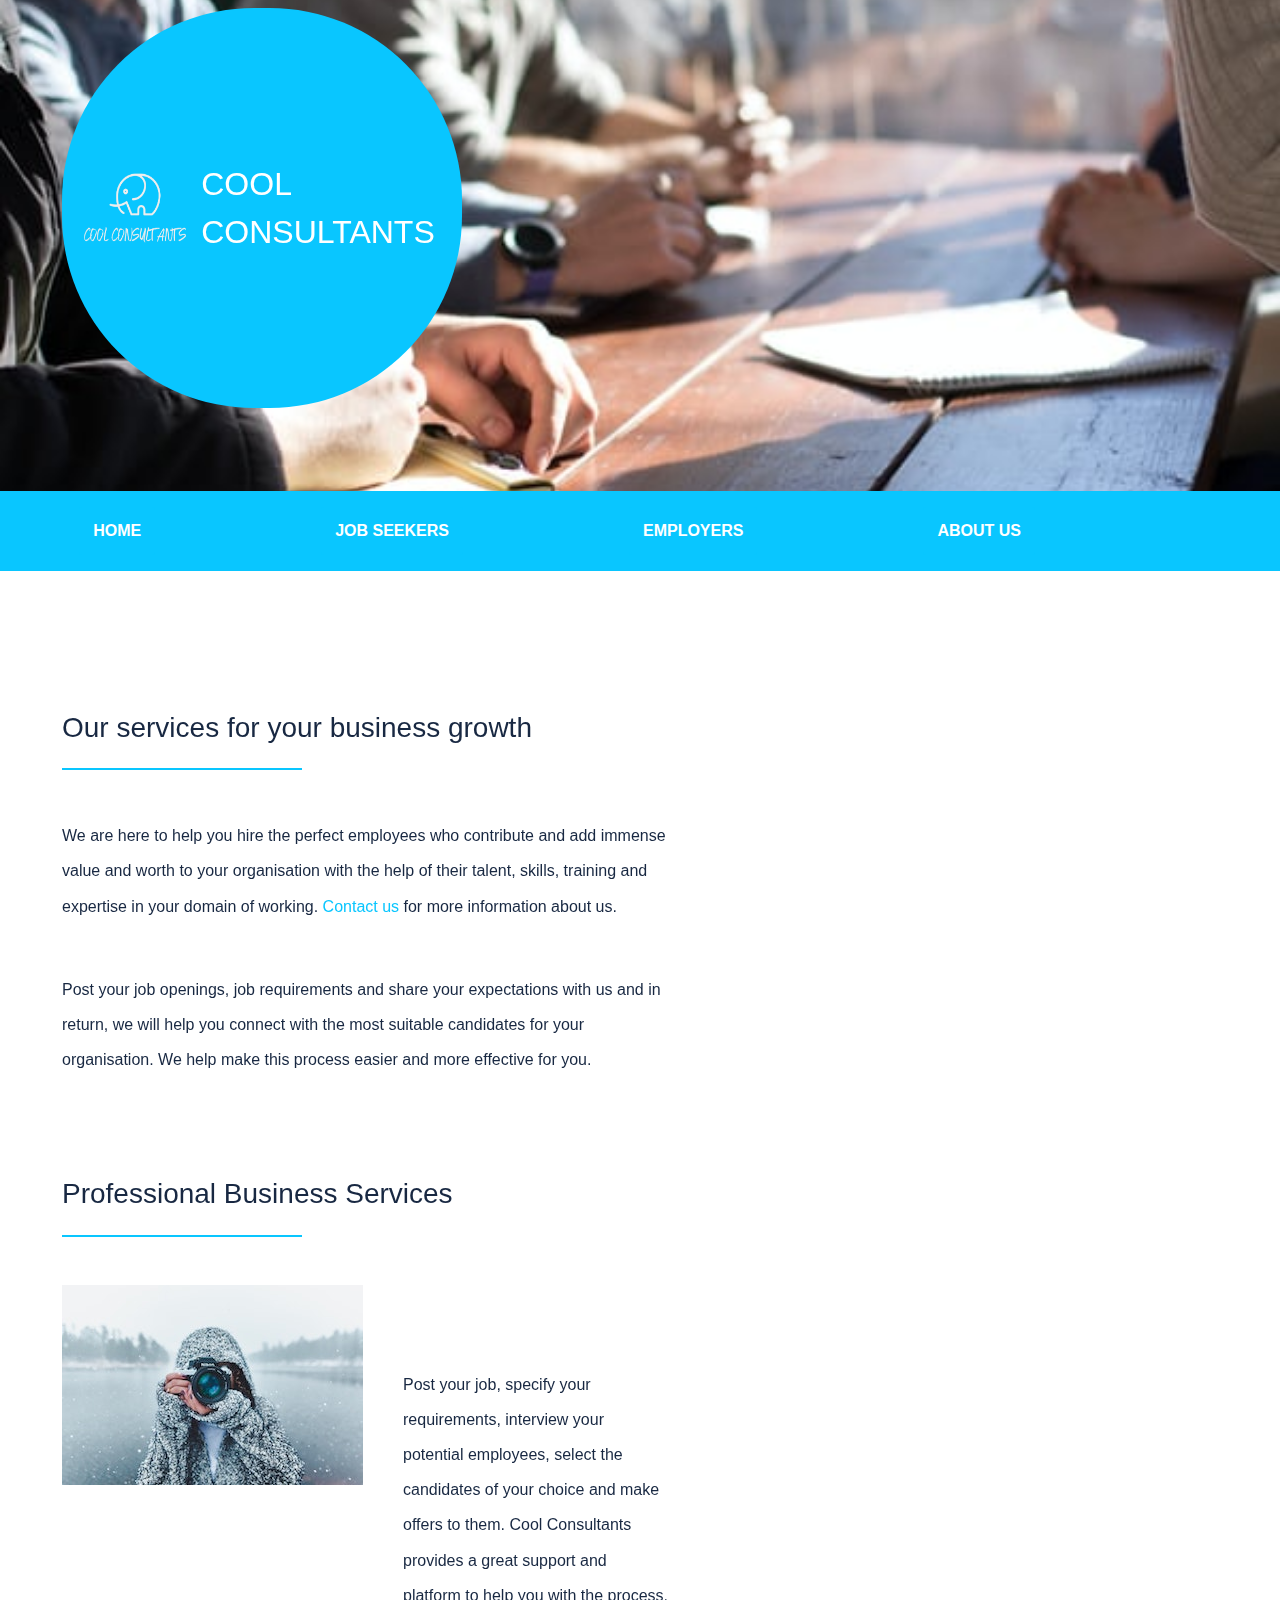
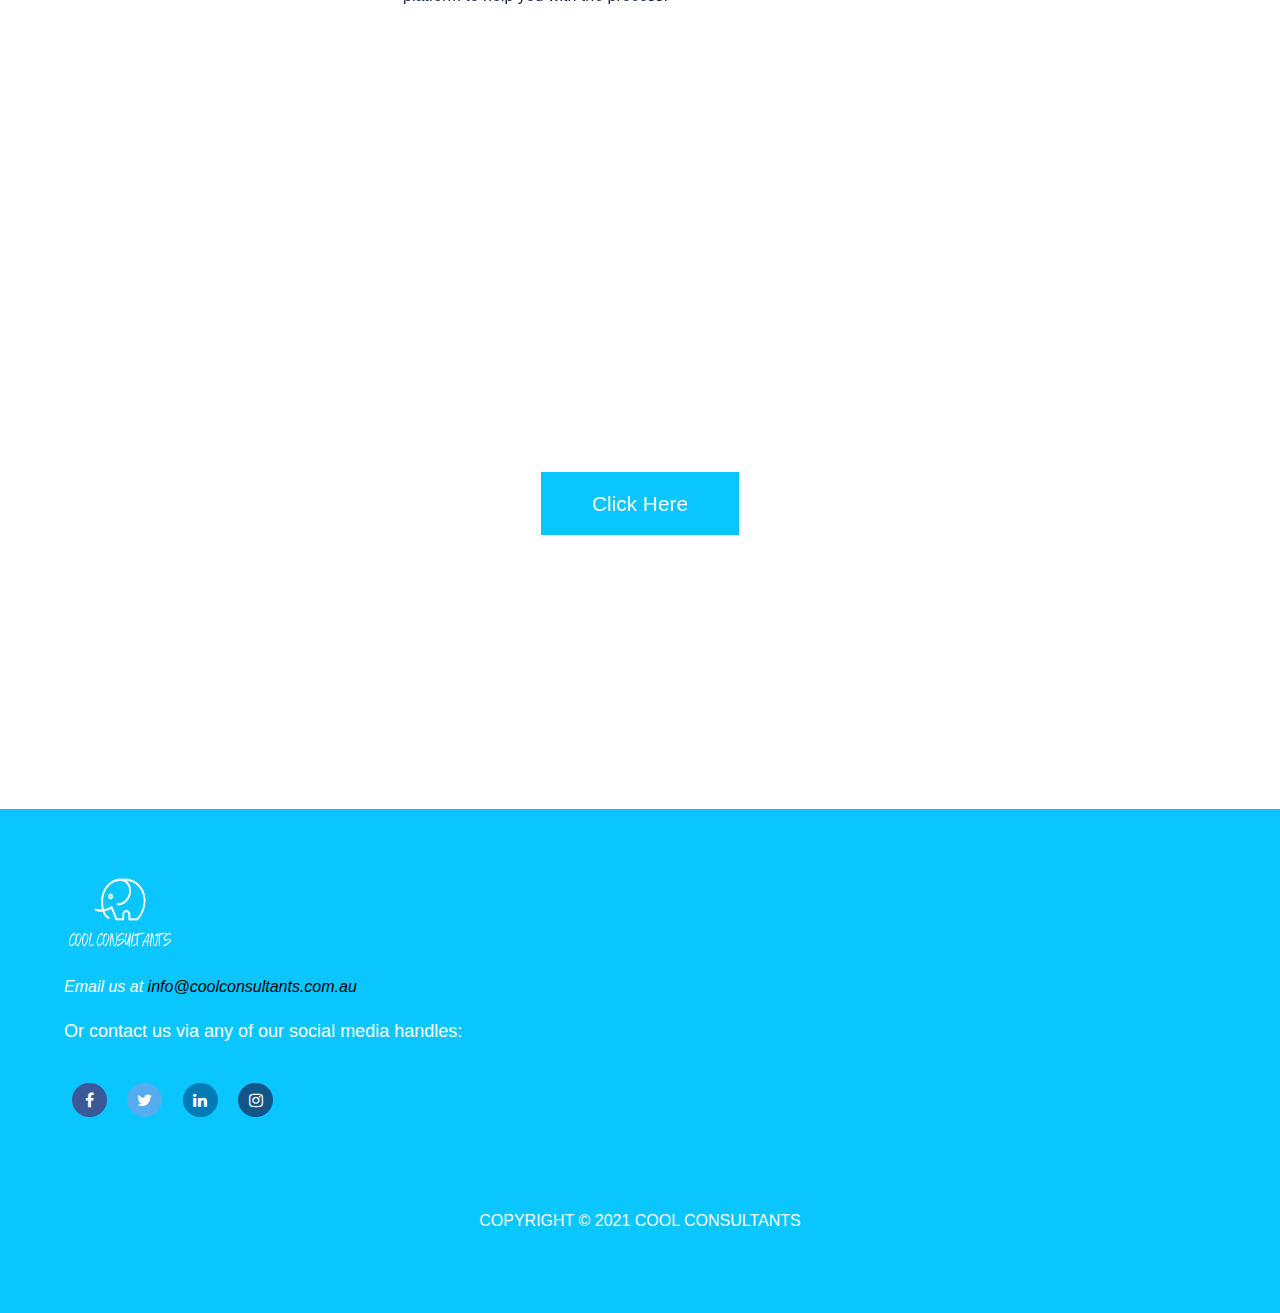
==== employers.html @ 268cb94e "first commit" ====
<!DOCTYPE html>
<html lang="en">

<head>
    <meta charset="UTF-8">
    <meta name="viewport" content="width=device-width, initial-scale=1.0">
    <meta http-equiv="X-UA-Compatible" content="ie=edge">
    <title>Cool Consultants</title>
    <link href="https://fonts.googleapis.com/css?family=Open+Sans:300,400,600" rel="stylesheet" /> <!-- https://fonts.google.com/ -->    
    <link href="css/bootstrap.min.css" rel="stylesheet" /> <!-- https://getbootstrap.com/ -->
    <link href="fontawesome/css/all.min.css" rel="stylesheet" /> <!-- https://fontawesome.com/ -->
    <link href="css/coolconsultants.css" rel="stylesheet" />
    <link rel="shortcut icon" href="assets/img/cool.png" type="image/x-icon">
    <link rel="stylesheet" href="https://cdnjs.cloudflare.com/ajax/libs/font-awesome/4.7.0/css/font-awesome.min.css"> 
</head>

<body>
    <div id="parallax-1" class="parallax-window" data-parallax="scroll" data-image-src="img/meeting.jpg">
        <div class="container-fluid">
            <div class="row">
                <div class="col-12">
                    <div class="tm-logo">
                        <img src="img/cool.png" class="imgg">
                        <span class="text-uppercase tm-logo-text">Cool Consultants</span>
                    </div>
                </div>
            </div>
        </div>
    </div>
    <div class="tm-nav-container-outer">
        <div class="contan">
            <div class="row">
                <div class="col-12">
                    <nav class="navbar navbar-expand-lg" id="tm-main-nav">
                        <button class="navbar-toggler toggler-example" type="button" data-toggle="collapse"
                            data-target="#navbar-nav" aria-controls="navbar-nav" aria-expanded="false"
                            aria-label="Toggle navigation">
                            <span class="dark-blue-text"><i class="fas fa-bars"></i></span>
                        </button>
                        <div class="collapse navbar-collapse tm-nav" id="navbar-nav">
                            <ul class="navbar-nav ml-auto">
                                <li class="nav-item">
                                    <a class="nav-link tm-nav-link" href="index.html"><b>Home</b></a>
                                </li>
                                <li class="nav-item">
                                    <a class="nav-link tm-nav-link" href="jobseekers.html"><b>Job Seekers</b></a>
                                </li>
                                <li class="nav-item active">
                                    <a class="nav-link tm-nav-link" href="employers.html"><b>Employers</b> <span class="sr-only">(current)</span></a>
                                </li>
                                <li class="nav-item">
                                    <a class="nav-link tm-nav-link" href="aboutus.html"><b>About Us</b></a>
                                </li>
                            </ul>
                        </div>
                    </nav>
                </div>
            </div>
        </div>
    </div>


    <div class="container-fluid mt-7">
        <div class="row mb-6">
            <div class="col-lg-7 mb-lg-0 mb-5 pr-lg-5">
                <section class="mb-10">
                    <div>
                        <h3 class="tm-title-gray mb-4">Our services for your business growth</h3>
                        <hr class="mb-5 tm-hr">
                        <p class="mb-5">We are here to help you hire the perfect employees who contribute and add immense value and worth to your organisation with the help of their talent, skills, training and expertise in your domain of working.
                            <a href="aboutus.html" class="tm-text-primary-link">Contact us</a> for
                            more information about us.
                        </p>
                        <p class="mb-5">Post your job openings, job requirements and share your expectations with us and in return, we will help you connect with the most suitable candidates for your organisation. We help make this process easier and more effective for you.</p>
                    </div>
                </section>
                <section>
                    <h3 class="tm-title-gray mb-4">Professional Business Services</h3>
                    <hr class="mb-5 tm-hr">
                    <div class="tm-services-box mb-60">
                        <img src="img/services-2.jpg" alt="Image" class="img-fluid tm-services-img">
                        <div>
                            <h4 class="tm-text-primary mb-4">Providing the right way to recruit</h4>
                            <p class="tm-strategy-text">Post your job, specify your requirements, interview your potential employees, select the candidates of your choice and make offers to them. Cool Consultants provides a great support and platform to help you with the process.</p>
                        </div>
                    </div>
                    
                </section>
            </div>
            
        </div>
    </div>


    
    <div id="parallax-3" class="parallax-window parallax-window-2" data-parallax="scroll"
        data-image-src="img/employer.jpg">
        <div class="container-fluid">
            <div class="row">
                <div class="col-12">
                    <div class="tm-overlay p-5 mx-auto text-center">
                        <p class="mb-5 text-white">We help your business grow by providing consulting services. We train and provide exposure to the job seekers in order to make them upto the industry mark so that they are able to contribute and be an essential part of your venture. To know more about us, click below.</p>
                        <a href="aboutus.html" class="btn btn-primary">Click Here</a>
                    </div>
                </div>
            </div>
        </div>
    </div><br> <br> <br> <br><br>

    


    <div class="container2">
            <address>
            <img src="img/coool.png" class="imgg"> <br> <br>
            <em>Email us at  <a href = "mailto: info@coolconsultants.com.au" class="ema">info@coolconsultants.com.au</a></em> <br> <br> 
            <h6 class="para">Or contact us via any of our social media handles: </h6> <br> 
            <a href="#" class="fa fa-facebook"></a>
            <a href="#" class="fa fa-twitter"></a>
            <a href="#" class="fa fa-linkedin"></a>
            <a href="#" class="fa fa-instagram"></a> <br> <br> <br> <br>
            <p> <center> COPYRIGHT &copy; 2021 COOL CONSULTANTS </center> </p>
            </address>
        </div>

    <script src="js/jquery-3.4.1.min.js"></script>
    <script src="js/bootstrap.min.js"></script>
    <script src="js/parallax.min.js"></script> <!-- https://pixelcog.github.io/parallax.js/ -->
    <script src="js/tooplate-script.js"></script>
    <script>
        $(document).ready(function () {
            $('#parallax-1').parallax({ imageSrc: 'img/meeting.jpg' });
            $('#parallax-3').parallax({ imageSrc: 'img/employer.jpg' });
        });
    </script>
</body>
</html>
---- css/coolconsultants.css ----
* {
    padding: 0;
    margin: 0;
    text-decoration: none;
    list-style: none;
}

nav {
    height: 80px;
    width: 100%;
    background-color: #09C6FF;
}

label.logo {
    font-size: 32px;
    font-weight: bold;
    color: white;
    padding: 0 100px;
    line-height: 80px;
}

nav ul {
    float: right;
    margin-right: 40px;
}

nav li {
    display: inline-block;
    margin: 0 8px;
    line-height: 80px;
}

nav a {
    color: white;
    font-size: 17px;
    text-transform: uppercase;
    border: 1px solid transparent;
    padding: 7px 10px;
    border-radius: 3px;
}

a.active,a:hover {
    border-bottom: 1px solid white;
    transition: .8s;
}

nav #icon {
    color: white;
    font-size: 30px;
    line-height: 80px;
    float: right;
    margin-right: 40px;
    cursor: pointer;
    display: none;	
}

@media (max-width: 1048px) {
    label.logo {
       font-size: 32px;
       padding-left: 60px;
    }
    nav ul {
       margin-right: 20px;
    }
    nav a {
       font-size: 17px;
    }
    .cont {
       height: 6em;
       width: 100%;
    }
    h2.c {
        display: none;
    }
}

@media (max-width: 909px) {
    nav #icon {
	display: inline-block;
    }
    nav ul {
       position: fixed-top;	
       width:100%;
       height:100vh;
       top: 0;
       left: 0;
       right: 0;
       text-align: center;
       background-color: #09C6FF;
       
    }
    nav li {
       display: block;
       margin: 40px 0;
       line-height: 30px;
    }
    nav a {
       font-size: 20px;
    }
    a.active, a:hover {
       border: none;
       color: #2f3640;
    }
    nav ul.show {
       left: 0;
    }
    
}

body {
    font-family: 'Open Sans', Arial, sans-serif;
    font-size: 18px;
    overflow-x: hidden;
}

#mu-menu .navbar-default {
    background-color: #09C6FF;
    border-radius: 0;
    border-left: none;
    border-right: none;
    margin-bottom: 0px;
}

div.cont {
    position: fixed-bottom;
}

@media (max-width: 692px)
.navbar-collapse {
    position: fixed;
    right: 0;
    top: 56px;
    background-color: white;
}

@media (max-width: 492px)
.navbar-collapse {
    position: fixed;
    right: 15px;
    top: 56px;
    background-color: white;
}

@media (max-width: 320px)
.navbar-collapse {
    position: fixed;
    right: 15px;
    top: 56px;
    background-color: white;
}

.navbar {
    position: relative;
    min-height: 30px;
    background-color: #09C6FF;
    padding-left: 0;
}

.navbar-dark .navbar-toggler {
    color: white;
    border-color: #09C6FF;
    background-color: #09C6FF;
}
.nav-item {
    padding: 0;
}
.navbar-brand{
  margin: 0;
  padding: 5px;
}

.navbar-toggler {
    position: fixed;
    right: 15px;
    top: 10px;
    background-color: #09C6FF;
    padding: 8px 14px;
    font-size: 1.4rem;
    border-radius: 0;
}

.bg-dark {
    background-color: #09C6FF!important;
}

element.style {
    height: 4em;
    width: 7em;
    float: left;
}

.navbar-default .navbar-collapse, .navbar-default .navbar-form {
    border-color: white;
}

@media (min-width: 768px)
.navbar-collapse.collapse {
    display: block !important;
    height: auto !important;
    padding-bottom: 0;
    overflow: visible !important;
}
@media (min-width: 768px)
.navbar-collapse {
    width: auto;
    border-top: 0;
    -webkit-box-shadow: none;
    box-shadow: none;
}
div {
    display: block;
}

#mu-menu .navbar-default .navbar-nav li > a {
    border-bottom: 2px solid transparent;
    padding-bottom: 25px;
    padding-top: 25px;
    margin-bottom: -1px;
    -webkit-transition: all 0.5s;
    -moz-transition: all 0.5s;
    -ms-transition: all 0.5s;
    -o-transition: all 0.5s;
    transition: all 0.5s;
}
.navbar-default .navbar-nav > li > a {
    color: white;
}

@media (min-width: 768px)
.navbar-nav > li > a {
    padding-top: 15px;
    padding-bottom: 15px;
}
.navbar-nav > li > a {
    padding-top: 10px;
    padding-bottom: 10px;
    line-height: 20px;
}
.nav > li > a {
    position: relative;
    display: block;
    padding: 10px 15px;
}
a {
    text-decoration: none;
    color: #333333;
}
a {
    color: white;
    text-decoration: none;
}
a {
    background-color: transparent;
}
* {
    -webkit-box-sizing: border-box;
    -moz-box-sizing: border-box;
    box-sizing: border-box;
}
user agent stylesheet
a:-webkit-any-link {
    color: -webkit-link;
    cursor: pointer;
    text-decoration: underline;
}



@media (min-width: 768px)
.container > .navbar-header, .container-fluid > .navbar-header, .container > .navbar-collapse, .container-fluid > .navbar-collapse {
    margin-right: 0;
    margin-left: 0;
}

#mu-menu .navbar-header .navbar-brand {
    color: white;
    font-family: "Montserrat", sans-serif;
    font-size: 26px;
    font-weight: bold;
    text-transform: uppercase;
    padding-top: 20px;
    letter-spacing: 0.5px;
}

#mu-slider .mu-slider-single .mu-slider-img {
    display: inline;
    float: left;
    width: 100%;
    height: 500px;
}

.slick-slider .slick-track, .slick-slider .slick-list {
    -webkit-transform: translate3d(0, 0, 0);
    -moz-transform: translate3d(0, 0, 0);
    -ms-transform: translate3d(0, 0, 0);
    -o-transform: translate3d(0, 0, 0);
    transform: translate3d(0, 0, 0);
}

.slick-list {
    position: relative;
    display: block;
    overflow: hidden;
    margin: 0;
    padding: 0;
}


element.style {
}
#mu-slider {
    display: inline;
    float: left;
    width: 100%;
}
.slick-slider {
    /* margin-bottom: 30px; */
}
.slick-slider {
    position: relative;
    display: block;
    -moz-box-sizing: border-box;
    box-sizing: border-box;
    -webkit-user-select: none;
    -moz-user-select: none;
    -ms-user-select: none;
    user-select: none;
    -webkit-touch-callout: none;
    -khtml-user-select: none;
    -ms-touch-action: pan-y;
    touch-action: pan-y;
    -webkit-tap-highlight-color: transparent;
}
* {
    -webkit-box-sizing: border-box;
    -moz-box-sizing: border-box;
    box-sizing: border-box;
}

section {
    display: block;
}

article, aside, details, figcaption, figure, footer, header, hgroup, main, menu, nav, section, summary {
    display: block;
}



#mu-slider .mu-slider-single .mu-slider-content h2 {
    font-size: 50px;
    line-height: 80px;
    margin-bottom: 10px;
}

.collapse:not(.show) {
    display: none;
}

@media (min-width: 768px)
.navbar-collapse {
    width: auto;
    border-top: 0;
    -webkit-box-shadow: none;
    box-shadow: none;
}

.navbar-collapse {
    -ms-flex-preferred-size: 100%;
    flex-basis: 100%;
    -ms-flex-positive: 1;
    flex-grow: 1;
    -ms-flex-align: center;
    align-items: center;
}

.navbar-default .navbar-collapse, .navbar-default .navbar-form {
    border-color: #09C6FF;
}
@media (min-width: 768px)
.container > .navbar-header, .container-fluid > .navbar-header, .container > .navbar-collapse, .container-fluid > .navbar-collapse {
    margin-right: 0;
    margin-left: 0;
}
.container > .navbar-header, .container-fluid > .navbar-header, .container > .navbar-collapse, .container-fluid > .navbar-collapse {
    margin-right: -15px;
    margin-left: -15px;
}
@media (min-width: 768px)
.navbar-collapse.collapse {
    display: block !important;
    height: auto !important;
    padding-bottom: 0;
    overflow: visible !important;
}
.collapse:not(.show) {
    display: none;
}
.navbar-default .navbar-collapse, .navbar-default .navbar-form {
    border-color: #09C6FF;
}
.collapse:not(.show) {
    display: none;
}
@media (min-width: 768px)
.navbar-collapse {
    width: auto;
    border-top: 0;
    -webkit-box-shadow: none;
    box-shadow: none;
}

.collapse {
    display: block;
}

div {
    display: block;
}
* {
    -webkit-box-sizing: border-box;
    -moz-box-sizing: border-box;
    box-sizing: border-box;
}

*, ::after, ::before {
    box-sizing: border-box;
}

div {
    display: block;
}
body {
    background-color: #ffffff;
    font-family: "Roboto", sans-serif;
    color: #333333;
    font-size: 16px;
    overflow-x: hidden;
}

@media (min-width: 768px)
.container > .navbar-header, .container-fluid > .navbar-header, .container > .navbar-collapse, .container-fluid > .navbar-collapse {
    margin-right: 0;
    margin-left: 0
}

.container3 {
    background-color: #09C6FF;
    margin-top: 2em;
    padding-top: 0;
    
}

#mu-service {
    display: inline;
    float: left;
    margin-top: -80px;
    width: 100%;
    margin-top: 8em;
    margin-bottom: 5em;
}

address {
   
    font-style: normal;
    line-height: 1.42857143;
}

#mu-slider .slick-prev, #mu-slider .slick-next {
    background-color: #09C6FF;
    color: white;
    border-radius: 2em;
}

h2 {
    font-size: 30px;
    font-weight: 700;
    line-height: 40px;
    margin: 0;
}

slick-slide {
    display: none;
    float: left;
    height: 100%;
    min-height: 1px;
}

#mu-slider .mu-slider-single {
    display: inline;
    float: left;
    width: 100%;
    position: relative;
}

#mu-slider .mu-slider-single .mu-slider-content {
    color: #fff;
    position: absolute;
    left: 0;
    right: 0;
    top: 20%;
    padding: 0 15%;
    width: 100%;
    text-align: center;
    height: 100%;
}

#mu-slider .mu-slider-single .mu-slider-img:after {
    background-color: rgba(0, 0, 0, 0.5);
    content: '';
    position: absolute;
    left: 0;
    right: 0;
    top: 0;
    bottom: 0;
}

a { 
    transition: all 0.5s ease; 
    color: #182842;
}

a.ema {
   color: black;
}

a.ema:hover {
  color: #09C6FF;
}

a:hover { text-decoration: none; }
button:focus { outline: solid; }

p {
    color: #182842;
    line-height: 2.2;
}

p.bleh {
    color: white;
}

.tm-title-gray { color: #182842; }

.para {
	font-size: 18px;
}

.container2 {
	background-color: #09C6FF;
	color: white;
	margin-left: 0;
	margin-right: 0;
	padding: 4em;
	margin-top: 5em;
}

.fa:hover {
  color: #09C6FF;
  background-color: white;
}

/* Set a specific color for each brand */

/* Facebook */
.fa-facebook {
  background: #3B5998;
  color: white;
}

/*LinkedIn*/
.fa-linkedin {
  background: #007bb5;
  color: white;
}

/*Instagram*/
.fa-instagram {
  background: #125688;
  color: white;
}

/* Twitter */
.fa-twitter {
  background: #55ACEE;
  color: white;
}

.fa {
  padding: 9px;
  font-size: 35px;
  width: 35px;
  text-align: center;
  text-decoration: none;
  border-radius: 6em;
  margin: 9px 8px;
}

.tm-hr {
    width: 240px;
    border-top: 2px solid #09C6FF;
    margin: 0;
}

.tm-hr-s { width: 140px; }
.tm-box-bordered { border: 1px solid #182842; }
.container-fluid { 
    max-width: 1500px; 
}

.contan {
    max-width: 1500px;
    background-color: #09C6FF;
}

.tm-logo {
    position: absolute;
    top: 8px;
    left: 15px;
    z-index: 1000;
    display: flex;
    border-radius: 12em;
    align-items: center;
    justify-content: center;
    background-color: #09C6FF;
    color: white;
    width: 400px;
    height: 400px;
    padding: 2em;
}

@media (max-width: 500px) {
    .tm-logo {
        left: 50%;
        margin-left: -200px;
    }
}

.tm-logo-text { font-size: 2rem;
     padding: 10px;
 }
#parallax-1 { min-height: 780px; }
#parallax-2 { min-height: 650px; }
#parallax-3 { min-height: 400px; }

.parallax-window {    
    background: transparent;
    position: relative;
}

#tm-main-nav {    
    padding: 0;
    z-index: 1000;
}


.navbar-expand-lg .navbar-nav .nav-link {
    color: white;
    border: 8px solid #09C6FF;
    text-align: center;
    padding: 6px;
    margin-right: 150px;
    text-transform: uppercase;
    font-size: 1.0rem;
    transition: all 0.5s ease;
    z-index: 290;
    background-color: #09C6FF;
}

.nav-item.active .nav-link,
.nav-item:hover .nav-link {
    color: #fff;
    border-top: 8px solid #09C6FF;
    border-bottom: 8px solid #09C6FF;
}

.navbar-dark .navbar-nav .active>.nav-link, .navbar-dark .navbar-nav .nav-link.active, .navbar-dark .navbar-nav .nav-link.show, .navbar-dark .navbar-nav .show>.nav-link {
     color: white;
     z-index: 290;
}

.navbar-dark .navbar-nav .active>.nav-link, .navbar-dark .navbar-nav .nav-link.active, .navbar-dark .navbar-nav .nav-link.show, .navbar-dark .navbar-nav .show>.nav-link {
    color: white;
    z-index: 290;
}

.tm-intro { max-width: 580px; }
h4 { font-size: 1.5rem; }
.tm-text-primary { color: white; }
.tm-text-primary-link { color: #09C6FF; }
.tm-text-primary-link:hover { color: #182842; }

.tm-strategy-box { 
    display: flex; 
    align-items: flex-start;
}

.tm-services-box {
    display: flex;
    align-items: flex-start;
}

.imgg {
    height: 5em;
    width: 7em;
    
}

.tm-strategy-img { margin-right: 30px; }
.tm-services-img { margin-right: 40px; }
.tm-strategy-text { max-width: 480px; }
.mb-6 { margin-bottom: 120px;
 margin-left: 3em;
 margin-right: 3em; 
 }
.mb-7 { margin-bottom: 140px; 
   margin-left: 2em;
   margin-right: 2em;
}
.mb-8 { margin-bottom: 80px; }
.mb-60 { margin-bottom: 60px; }
.mb-10 { margin-bottom: 100px; }
.mb-25 { margin-bottom: 250px; }
.mt-6 { margin-top: 90px; }
.mt-7 { margin-top: 140px; }
.tm-px-3 {
    padding-left: 30px;
    padding-right: 30px;
}

.tex {
    color: #9fafc9;
}

@media (min-width: 992px) {
    .pr-lg-5 { padding-right: 70px!important; }
}

.tm-text-gray { color: #182842; }
.tm-bg-gray { background-color: rgba(9, 198, 255, 0.4); }
.tm-bg-gray-dark { background-color: #EDEEEF; }
.tm-bg-white { background-color: rgba(159, 175, 201, 0.4); }
.tm-bg-black-transparent { background-color: rgba(0,0,0,0.5 ); }
.tm-box { 
    padding: 50px;
    border-radius: 5em;
 }
.tm-box-2 { padding: 50px; max-width: 400px; }
.tm-box-3 { padding: 70px 35px;}
i { color: white; }

.tm-overlay {
    max-width: 750px;
    padding: 75px 70px;
}

.parallax-window-2 {
    display: flex;
    align-items: center;
}

.btn {
    padding: 15px 50px;
    border-radius: 0;
    font-size: 1.3rem;
}

.row {
    margin-left: 2em;
    margin-right: 2em;
}

.btn-primary {
    background-color: #09C6FF;
    border-color: #09C6FF;
}

.btn-primary:hover {
    background-color: white;
    border-color: white;
    color: #09C6FF;
}

footer {
    margin-top: 70px;
    margin-bottom: 70px;
    margin-left: 0;
    margin-right: 0;
}

.tm-link-primary { color: #0099FF; }
.tm-link-primary:hover { color: #2f80d0; }
.fa-15x { font-size: 1.5em; }

.tm-social-icon {
    width: 50px;
    height: 50px;
    margin-right: 15px;
}

.tm-social-icon-2 {
    width: 40px;
    height: 40px;
    margin-right: 10px;
    color: #fff;
}

.tm-social-link i { transition: all 0.3s ease; }
.tm-social-link:hover i { color: #0099FF; }

/* Hover effect */
.tm-about-person-layout {
    margin-bottom: 0;  
    width: 100%;
    height: auto;  
    max-width: 460px;    
}

.tm-about-person {
	position: relative;
    overflow: hidden;
    max-height: 420px;     
	background: #3085a3;
	text-align: center;
	cursor: pointer;
}

.tm-about-person img {
	position: relative;
	display: block;
	min-height: 100%;
	max-width: 100%;
	opacity: 0.8;
}

.tm-about-person figcaption {
	padding: 15px;
	color: #fff;
	font-size: 1.25em;
	-webkit-backface-visibility: hidden;
	backface-visibility: hidden;
}

.tm-about-person figcaption::before,
.tm-about-person figcaption::after {
	pointer-events: none;
}

.tm-about-person figcaption,
.tm-about-person figcaption > a {
	position: absolute;
	top: 0;
	left: 0;
	width: 100%;
	height: 100%;
}

/* Anchor will cover the whole item by default */
/* For some effects it will show as a button */
.tm-about-person figcaption > a {
	z-index: 1000;
	text-indent: 200%;
	white-space: nowrap;
	font-size: 0;
	opacity: 0;
}

.tm-about-person h2 { font-weight: 300; }
.tm-about-person h2 span { font-weight: 600; }

.tm-about-person h2,
.tm-about-person p {
	margin: 0;
}

.tm-about-person p {
	letter-spacing: 1px;
    font-size: 68.5%;
    color: #fff;
}

/*---------------*/
/***** Milo *****/
/*---------------*/

figure.effect-milo { background: #2e5d5a; }

figure.effect-milo img {
	max-width: none;
	width: -webkit-calc(100% + 60px);
	width: calc(100% + 60px);
	opacity: 1;
	-webkit-transition: opacity 0.35s, -webkit-transform 0.35s;
	transition: opacity 0.35s, transform 0.35s;
	-webkit-transform: translate3d(-30px,0,0) scale(1.12);
	transform: translate3d(-30px,0,0) scale(1.12);
	-webkit-backface-visibility: hidden;
	backface-visibility: hidden;
}

figure.effect-milo:hover img {
	opacity: 0.5;
	-webkit-transform: translate3d(0,0,0) scale(1);
	transform: translate3d(0,0,0) scale(1);
}

figure.effect-milo h2 {
    font-size: 1.2rem;
	position: absolute;
    left: 0;
    right: 0;
	bottom: 0;
    padding: 20px;
    background-image: linear-gradient(rgba(0,0,0,0), rgba(45, 92, 89, 0.5));
}

figure.effect-milo p {
	padding: 0 10px 0 0;
	border-right: 1px solid #fff;
	text-align: right;
	opacity: 0;
	-webkit-transition: opacity 0.35s, -webkit-transform 0.35s;
	transition: opacity 0.35s, transform 0.35s;
	-webkit-transform: translate3d(-40px,0,0);
	transform: translate3d(-40px,0,0);
}

figure.effect-milo:hover p {
	opacity: 1;
	-webkit-transform: translate3d(0,0,0);
	transform: translate3d(0,0,0);
}

/* Contact */
.mapouter{
    position:relative;
    text-align:right;
    height:520px;
    width:100%;
}

.gmap_canvas {
    overflow:hidden;
    background:none!important;
    height:520px;
    width:100%;
}

.tm-contact-form-box { max-width: 485px; }
.tm-address-box { max-width: 860px; }
.form-group { margin-bottom: 40px; }

.form-control {
  font-size: 1em;
  border-radius: 0;
  padding: 14px 20px;
  height: auto;
}

select.form-control { height: 60px; }

select:not([multiple]) {
  -webkit-appearance: none;
  -moz-appearance: none;
  background-position: right 15px center;
  background-repeat: no-repeat;
  background-image: url('../img/select-arrow.png');
  padding: 14px 20px;
  padding-right: 20px;
  color: #666;
}

#contactSelect { border-radius: 0 }
.tm-address-text { max-width: 650px; }

@media (max-width: 1199px) {
    .tm-box-3 { margin-bottom: 2rem; }
}

@media (min-width: 992px) and (max-width: 1100px) {
    .tm-services-img { width: 220px; }
}

@media (max-width: 992px) {
    .navbar-toggler {
        position: fixed-top;
        right: 15px;
        top: 10px;
        background-color: #09C6FF;
        padding: 10px 16px;
        font-size: 1.5rem;
        border-radius: 0;
    }

    .navbar-toggler i { color: white; }
    
    .navbar-collapse {
        position: fixed-top;
        height: 60vh;
        width: 100%;
        right: 15px;
        top: 56px;
        text-align: center;
        background-color: #09C6FF;
        float: center;
    }

    .navbar-expand-lg .navbar-nav .nav-link {
        margin-right: 0;
        margin-top: 3px;
        margin-bottom: 3px;
        padding: 8px 25px; 
        position: fixed-top;
    }

    .tm-box { margin-bottom: 30px; }
    .tm-box-s { max-width: 480px; }
}

.clearfix:before, .clearfix:after, .dl-horizontal dd:before, .dl-horizontal dd:after, .container:before, .container:after, .container-fluid:before, .container-fluid:after, .row:before, .row:after, .form-horizontal .form-group:before, .form-horizontal .form-group:after, .btn-toolbar:before, .btn-toolbar:after, .btn-group-vertical > .btn-group:before, .btn-group-vertical > .btn-group:after, .nav:before, .nav:after, .navbar:before, .navbar:after, .navbar-header:before, .navbar-header:after, .navbar-collapse:before, .navbar-collapse:after, .pager:before, .pager:after, .panel-body:before, .panel-body:after, .modal-header:before, .modal-header:after, .modal-footer:before, .modal-footer:after {
    display: table;
    content: " ";
}



@media (max-width: 565px) {
    .tm-services-box {
        flex-direction: column;
    }

    .tm-services-img {
        margin-right: 0;
        margin-bottom: 30px;
    }
}

@media (max-width: 430px) {
    .tm-strategy-box { flex-direction: column; }

    .tm-strategy-img {
        margin-right: 0;
        margin-bottom: 30px;
    }
}
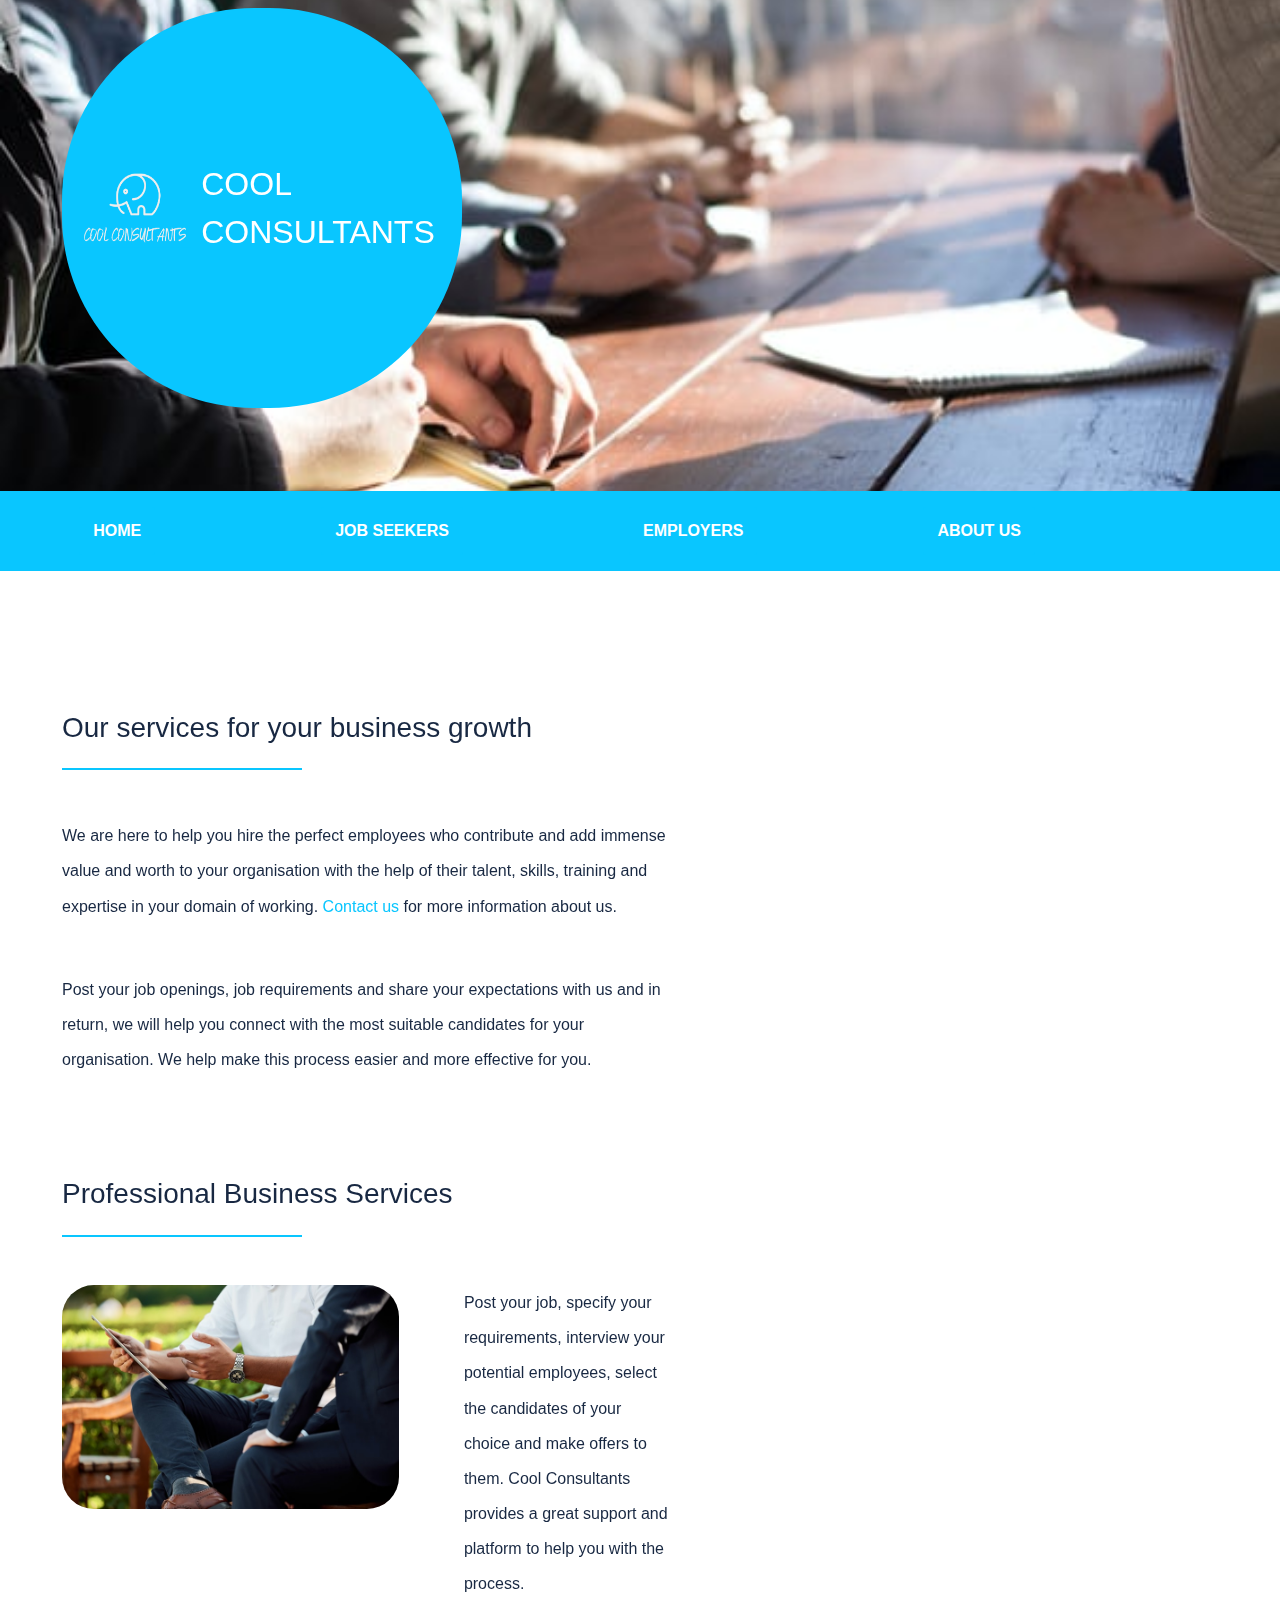
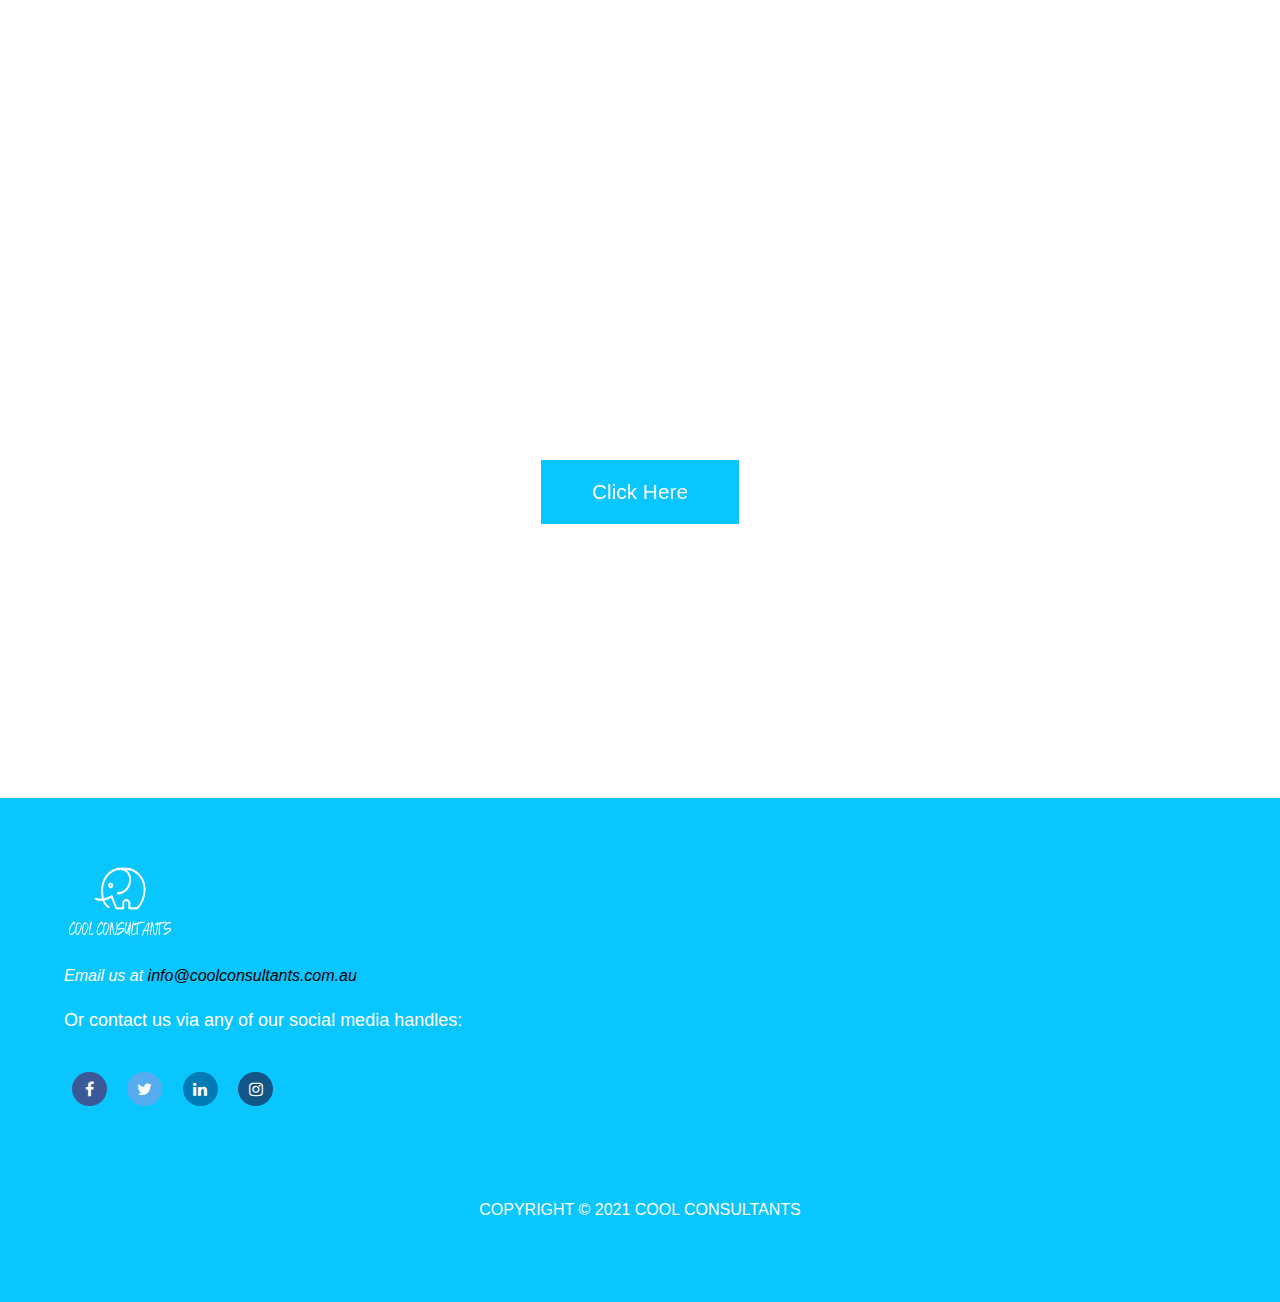
==== commit 3d33b99d: "second commit" ====
--- a/employers.html
+++ b/employers.html
@@ -80,7 +80,6 @@
                     <div class="tm-services-box mb-60">
                         <img src="img/services-2.jpg" alt="Image" class="img-fluid tm-services-img">
                         <div>
-                            <h4 class="tm-text-primary mb-4">Providing the right way to recruit</h4>
                             <p class="tm-strategy-text">Post your job, specify your requirements, interview your potential employees, select the candidates of your choice and make offers to them. Cool Consultants provides a great support and platform to help you with the process.</p>
                         </div>
                     </div>
--- a/css/coolconsultants.css
+++ b/css/coolconsultants.css
@@ -706,9 +706,15 @@
     
 }
 
+.img-fluid {
+   height: 14em;
+   width: 100%;
+   border-radius: 2em;
+}
+
 .tm-strategy-img { margin-right: 30px; }
-.tm-services-img { margin-right: 40px; }
-.tm-strategy-text { max-width: 480px; }
+.tm-services-img { margin-right: 65px; }
+.tm-strategy-text { max-width: 650px; }
 .mb-6 { margin-bottom: 120px;
  margin-left: 3em;
  margin-right: 3em; 
